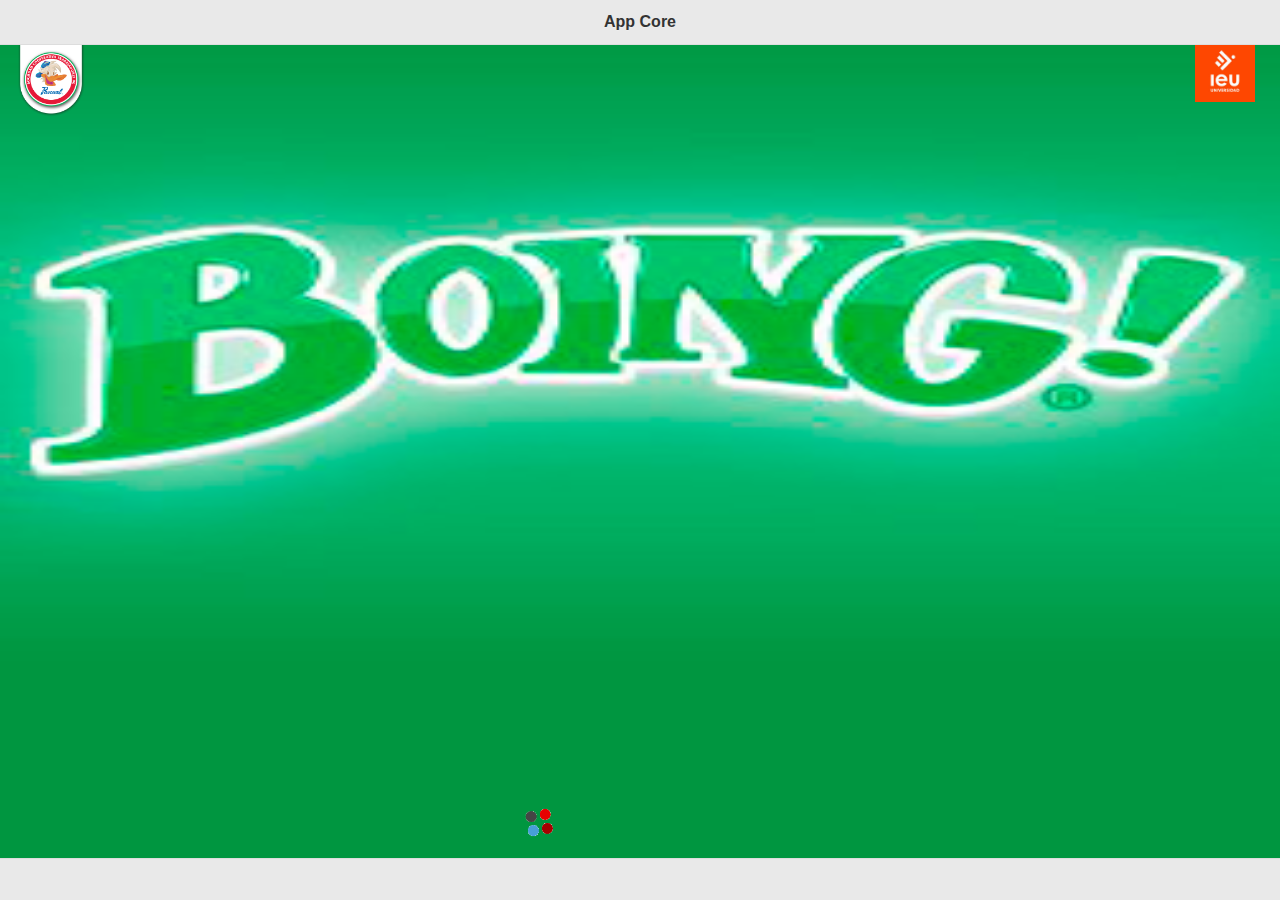
==== index.html @ b409444f "s2" ====
<!DOCTYPE html>
<html>
<head>
	<title></title>
	<meta name="viewport" content="width=device-width, initial-scale=1">
	<link rel="stylesheet" href="css/jquery.mobile-1.4.5.min.css" />
	<script src="librerias/jquery.min.js"></script>
	<script src="librerias/jquery.mobile-1.4.5.min.js"></script>
</head>
<body>
<div data-role="page" id="first" style="background: url('img/boing.png') no-repeat no-repeat; background-position: top; background-size: 100% 100%">

	<div data-role="header" data-position="fixed">
		<h1>App Core</h1>
	</div><!-- /header -->

	<div role="main" class="ui-content" style="width: 100%;">
		<img src="img/logo-pascual5.png" style="top: 40px; position: absolute; width: 70px;">
		<img src="img/ieu-logo.png" style="top:40px; position: absolute; width: 60px; right: 25px;">
		<img src="img/loader.gif" style="position: absolute; bottom: 50px; width: 55px; left: 40%;">
	</div><!-- /content -->

	<script type="text/javascript">
		setTimeout(function () {
			window.location.href="#second";
		},5000);
	</script>

	<div data-role="footer" data-position="fixed">
		<h4></h4>
	</div><!-- /footer -->
</div><!-- /page -->

<div data-role="page" id="second">

	<div data-role="header" data-position="fixed">
		<h1>App Core</h1>
	</div><!-- /header -->

	<div role="main" class="ui-content">
		<a href="#lista">lista</a>
	</div><!-- /content -->

	<div data-role="footer" data-position="fixed">
		<h4></h4>
	</div><!-- /footer -->
</div><!-- /page -->

<div data-role="page" id="lista">

	<div data-role="header" data-position="fixed">
		<h1>App Core</h1>
	</div><!-- /header -->

	<div role="main" class="ui-content">
		<ul data-role="listview" data-inset="true">
		    <li><a href="#p5">
		        <img src="img/per.jpg">
		        <h2>Prueba 1</h2>
		        <p>Lorem ipsum dolor sit amet</p></a>
		    </li>
			<li>
				<a href="#p4">
			    <img src="img/per.jpg">
			    <h2>Prueba 2</h2>
			    <p>Lorem ipsum dolor sit amet</p></a>
			</li>
			<li><a href="#p3">
		        <img src="img/per.jpg">
		        <h2>Prueba 3</h2>
		        <p>Lorem ipsum dolor sit amet</p></a>
		    </li>
		</ul>
	</div><!-- /content -->

	<div data-role="footer" data-position="fixed">
		<h4></h4>
		
		<p></p>
	</div><!-- /footer -->
</div><!-- /page -->

</body>
</html>
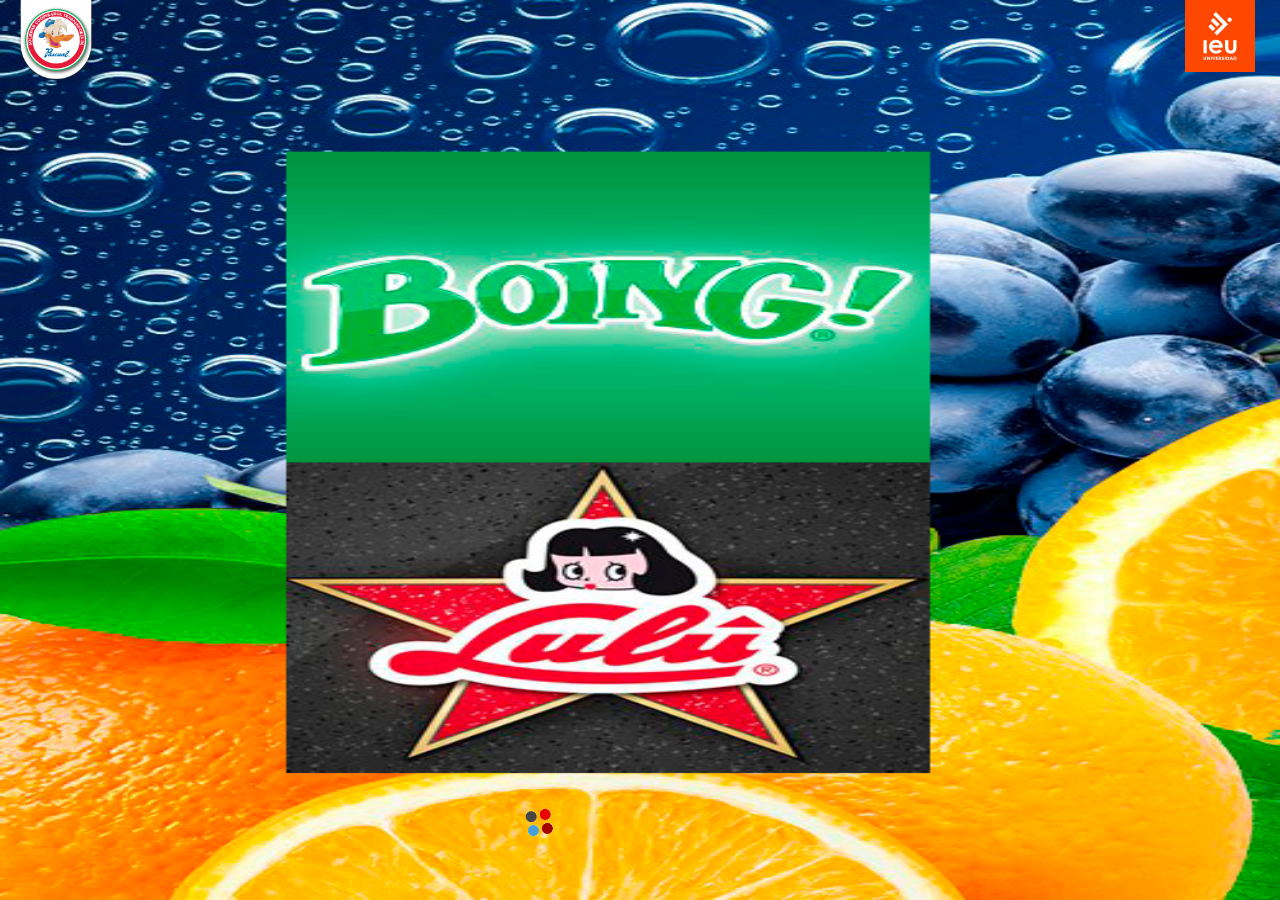
==== commit 3a3f764c: "s6" ====
--- a/index.html
+++ b/index.html
@@ -10,13 +10,9 @@
 <body>
 <div data-role="page" id="first" style="background: url('img/boing.png') no-repeat no-repeat; background-position: top; background-size: 100% 100%">
 
-	<div data-role="header" data-position="fixed">
-		<h1>App Core</h1>
-	</div><!-- /header -->
-
 	<div role="main" class="ui-content" style="width: 100%;">
-		<img src="img/logo-pascual5.png" style="top: 40px; position: absolute; width: 70px;">
-		<img src="img/ieu-logo.png" style="top:40px; position: absolute; width: 60px; right: 25px;">
+		<img src="img/logo-pascual5.png" style="top: -5px; position: absolute; width: 80px;">
+		<img src="img/ieu-logo.png" style="top:0; position: absolute; width: 70px; right: 25px;">
 		<img src="img/loader.gif" style="position: absolute; bottom: 50px; width: 55px; left: 40%;">
 	</div><!-- /content -->
 
@@ -25,10 +21,7 @@
 			window.location.href="#second";
 		},5000);
 	</script>
-
-	<div data-role="footer" data-position="fixed">
-		<h4></h4>
-	</div><!-- /footer -->
+ 
 </div><!-- /page -->
 
 <div data-role="page" id="second">
@@ -39,11 +32,23 @@
 
 	<div role="main" class="ui-content">
 		<a href="#lista">lista</a>
+		<form>
+			<label for="text-basic">Usuario:</label>
+			<input type="text" name="email" id="email" value="">
+			<label for="password">Contraseña:</label>
+			<input type="password" name="password" id="password" value="" autocomplete="off">	
+
+			<a href="#" class="ui-btn ui-corner-all ui-btn-inline ui-btn-b ui-mini">Enviar</a>
+			<a href="#lista" class="ui-btn ui-corner-all ui-btn-inline ui-btn-b ui-mini">Invitado</a>
+
+
+		</form>
+
 	</div><!-- /content -->
 
-	<div data-role="footer" data-position="fixed">
-		<h4></h4>
-	</div><!-- /footer -->
+	<div data-role="footer">
+        
+    </div><!-- /footer -->
 </div><!-- /page -->
 
 <div data-role="page" id="lista">
@@ -54,13 +59,13 @@
 
 	<div role="main" class="ui-content">
 		<ul data-role="listview" data-inset="true">
-		    <li><a href="#p5">
+		    <li><a href="#p1">
 		        <img src="img/per.jpg">
 		        <h2>Prueba 1</h2>
 		        <p>Lorem ipsum dolor sit amet</p></a>
 		    </li>
 			<li>
-				<a href="#p4">
+				<a href="#p2">
 			    <img src="img/per.jpg">
 			    <h2>Prueba 2</h2>
 			    <p>Lorem ipsum dolor sit amet</p></a>
@@ -73,10 +78,81 @@
 		</ul>
 	</div><!-- /content -->
 
+	<div data-role="footer">
+        
+    </div><!-- /footer -->
+</div>
+<div data-role="page" id="p1">
+
+	<div data-role="header" data-position="fixed">
+		<a href="#lista" class="ui-btn ui-icon-arrow-l ui-btn-icon-notext">Icon only</a>
+		<h1>App Core</h1>
+	</div><!-- /header -->
+
+	<div role="main" class="ui-content">
+		<img src="img/per.jpg" width="25%">
+		<h4>Prueba 1</h4>
+		<p>Lorem ipsum dolor sit amet, consectetur adipisicing elit, sed do eiusmod
+		tempor incididunt ut labore et dolore magna aliqua. Ut enim ad minim veniam,
+		quis nostrud exercitation ullamco laboris nisi ut aliquip ex ea commodo
+		consequat. Duis aute irure dolor in reprehenderit in voluptate velit esse
+		cillum dolore eu fugiat nulla pariatur. Excepteur sint occaecat cupidatat non
+		proident, sunt in culpa qui officia deserunt mollit anim id est laborum.</p>
+	</div><!-- /content -->
+
 	<div data-role="footer" data-position="fixed">
-		<h4></h4>
 		
-		<p></p>
+		
+		
+	</div><!-- /footer -->
+</div><!-- /page -->
+<div data-role="page" id="p2">
+
+	<div data-role="header" data-position="fixed">
+	<a href="#lista" class="ui-btn ui-icon-arrow-l ui-btn-icon-notext">Icon only</a>
+		<a href="principal.html" data-icon="arrow-l"></a>
+		<h1>App Core</h1>
+	</div><!-- /header -->
+
+	<div role="main" class="ui-content">
+		<img src="img/per.jpg" width="25%">
+		<h4>Prueba 2</h4>
+		<p>Lorem ipsum dolor sit amet, consectetur adipisicing elit, sed do eiusmod
+		tempor incididunt ut labore et dolore magna aliqua. Ut enim ad minim veniam,
+		quis nostrud exercitation ullamco laboris nisi ut aliquip ex ea commodo
+		consequat. Duis aute irure dolor in reprehenderit in voluptate velit esse
+		cillum dolore eu fugiat nulla pariatur. Excepteur sint occaecat cupidatat non
+		proident, sunt in culpa qui officia deserunt mollit anim id est laborum.</p>
+	</div><!-- /content -->
+
+	<div data-role="footer" data-position="fixed">
+		
+		
+		
+	</div><!-- /footer -->
+	</div>
+	<div data-role="page" id="p3">
+
+	<div data-role="header" data-position="fixed">
+		<a href="#lista" class="ui-btn ui-icon-arrow-l ui-btn-icon-notext">Icon only</a>
+		<h1>App Core</h1>
+	</div><!-- /header -->
+
+	<div role="main" class="ui-content">
+		<img src="img/per.jpg" width="25%">
+		<h4>Prueba 3</h4>
+		<p>Lorem ipsum dolor sit amet, consectetur adipisicing elit, sed do eiusmod
+		tempor incididunt ut labore et dolore magna aliqua. Ut enim ad minim veniam,
+		quis nostrud exercitation ullamco laboris nisi ut aliquip ex ea commodo
+		consequat. Duis aute irure dolor in reprehenderit in voluptate velit esse
+		cillum dolore eu fugiat nulla pariatur. Excepteur sint occaecat cupidatat non
+		proident, sunt in culpa qui officia deserunt mollit anim id est laborum.</p>
+	</div><!-- /content -->
+
+	<div data-role="footer" data-position="fixed">
+		
+		
+		
 	</div><!-- /footer -->
 </div><!-- /page -->
 
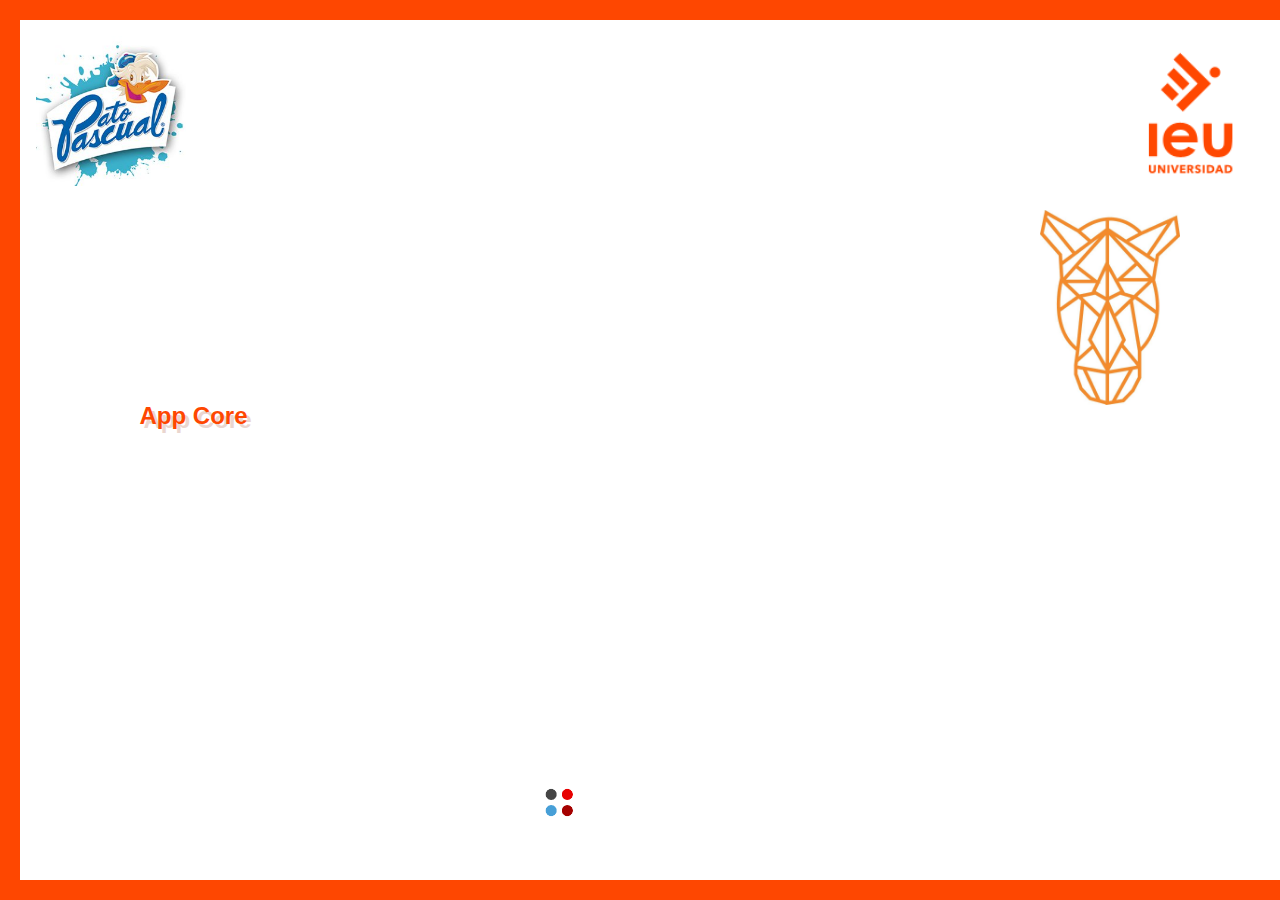
==== commit 5ad28937: "1" ====
--- a/index.html
+++ b/index.html
@@ -8,11 +8,13 @@
 	<script src="librerias/jquery.mobile-1.4.5.min.js"></script>
 </head>
 <body>
-<div data-role="page" id="first" style="background: url('img/boing.png') no-repeat no-repeat; background-position: top; background-size: 100% 100%">
+<div data-role="page" id="first" style="background: #ffffff; border: solid #fe4701 20px; background-position: top; background-size: 100% 100%">
 
 	<div role="main" class="ui-content" style="width: 100%;">
-		<img src="img/logo-pascual5.png" style="top: -5px; position: absolute; width: 80px;">
-		<img src="img/ieu-logo.png" style="top:0; position: absolute; width: 70px; right: 25px;">
+		<img src="img/a11.jpg" style="position: absolute; width: 150px;">
+		<img src="img/ieu-logo1.png" style="top:10px; position: absolute; width: 160px; right: 30px;">
+		<img src="img/rinologo.jpg" style="top:190px; position: absolute; width: 140px; right: 120px;">
+		<div style="text-align: center; margin-top: 364px; width: 315px; text-shadow: 4px 4px #ead6cf; font-weight: bold; font-size: 24px;color: #fe4701;">App Core</div>
 		<img src="img/loader.gif" style="position: absolute; bottom: 50px; width: 55px; left: 40%;">
 	</div><!-- /content -->
 
@@ -31,7 +33,6 @@
 	</div><!-- /header -->
 
 	<div role="main" class="ui-content">
-		<a href="#lista">lista</a>
 		<form>
 			<label for="text-basic">Usuario:</label>
 			<input type="text" name="email" id="email" value="">
@@ -59,21 +60,26 @@
 
 	<div role="main" class="ui-content">
 		<ul data-role="listview" data-inset="true">
-		    <li><a href="#p1">
+		    <li><a href="#ee">
 		        <img src="img/per.jpg">
-		        <h2>Prueba 1</h2>
-		        <p>Lorem ipsum dolor sit amet</p></a>
+		        <h2>Expo 2017</h2>
+		        <p>Distintos proyectos de los alumnos</p></a>
 		    </li>
 			<li>
-				<a href="#p2">
+				<a href="#Ac">
 			    <img src="img/per.jpg">
-			    <h2>Prueba 2</h2>
-			    <p>Lorem ipsum dolor sit amet</p></a>
+			    <h2>Academias</h2>
+			    <p>Presentacion de academias 28 de junio 2017</p></a>
 			</li>
-			<li><a href="#p3">
+			<li><a href="#rr">
 		        <img src="img/per.jpg">
-		        <h2>Prueba 3</h2>
-		        <p>Lorem ipsum dolor sit amet</p></a>
+		        <h2>Rino Runner</h2>
+		        <p>Rino Runner 25 de junio 2017</p></a>
+		    </li>
+			<li><a href="#ce">
+		        <img src="img/per.jpg">
+		        <h2>Cierre esolar</h2>
+		        <p>Cierre escolar 18 de Julio 2017</p></a>
 		    </li>
 		</ul>
 	</div><!-- /content -->
@@ -82,7 +88,7 @@
         
     </div><!-- /footer -->
 </div>
-<div data-role="page" id="p1">
+<div data-role="page" id="ee">
 
 	<div data-role="header" data-position="fixed">
 		<a href="#lista" class="ui-btn ui-icon-arrow-l ui-btn-icon-notext">Icon only</a>
@@ -91,47 +97,15 @@
 
 	<div role="main" class="ui-content">
 		<img src="img/per.jpg" width="25%">
-		<h4>Prueba 1</h4>
-		<p>Lorem ipsum dolor sit amet, consectetur adipisicing elit, sed do eiusmod
-		tempor incididunt ut labore et dolore magna aliqua. Ut enim ad minim veniam,
-		quis nostrud exercitation ullamco laboris nisi ut aliquip ex ea commodo
-		consequat. Duis aute irure dolor in reprehenderit in voluptate velit esse
-		cillum dolore eu fugiat nulla pariatur. Excepteur sint occaecat cupidatat non
-		proident, sunt in culpa qui officia deserunt mollit anim id est laborum.</p>
+		<h4>Expo Emprendedores 2017</h4>
+		<p>Es una actividad que se realiza cada año por alumnos de la preparatoria IEU en la cual se presenta distintos proyectos realizados a lo largo de ciclo escolar de las distintas areas que conforman la institucion.En la cual asisten padres de famila, alumnado, y distintas personalidades relevantes.
+		La cita para este evento es el dia 23 de Junio a las 11:00 am </p>
 	</div><!-- /content -->
 
 	<div data-role="footer" data-position="fixed">
-		
-		
-		
 	</div><!-- /footer -->
-</div><!-- /page -->
-<div data-role="page" id="p2">
-
-	<div data-role="header" data-position="fixed">
-	<a href="#lista" class="ui-btn ui-icon-arrow-l ui-btn-icon-notext">Icon only</a>
-		<a href="principal.html" data-icon="arrow-l"></a>
-		<h1>App Core</h1>
-	</div><!-- /header -->
-
-	<div role="main" class="ui-content">
-		<img src="img/per.jpg" width="25%">
-		<h4>Prueba 2</h4>
-		<p>Lorem ipsum dolor sit amet, consectetur adipisicing elit, sed do eiusmod
-		tempor incididunt ut labore et dolore magna aliqua. Ut enim ad minim veniam,
-		quis nostrud exercitation ullamco laboris nisi ut aliquip ex ea commodo
-		consequat. Duis aute irure dolor in reprehenderit in voluptate velit esse
-		cillum dolore eu fugiat nulla pariatur. Excepteur sint occaecat cupidatat non
-		proident, sunt in culpa qui officia deserunt mollit anim id est laborum.</p>
-	</div><!-- /content -->
-
-	<div data-role="footer" data-position="fixed">
-		
-		
-		
-	</div><!-- /footer -->
-	</div>
-	<div data-role="page" id="p3">
+</div>
+<div data-role="page" id="Ac">
 
 	<div data-role="header" data-position="fixed">
 		<a href="#lista" class="ui-btn ui-icon-arrow-l ui-btn-icon-notext">Icon only</a>
@@ -140,21 +114,50 @@
 
 	<div role="main" class="ui-content">
 		<img src="img/per.jpg" width="25%">
-		<h4>Prueba 3</h4>
-		<p>Lorem ipsum dolor sit amet, consectetur adipisicing elit, sed do eiusmod
-		tempor incididunt ut labore et dolore magna aliqua. Ut enim ad minim veniam,
-		quis nostrud exercitation ullamco laboris nisi ut aliquip ex ea commodo
-		consequat. Duis aute irure dolor in reprehenderit in voluptate velit esse
-		cillum dolore eu fugiat nulla pariatur. Excepteur sint occaecat cupidatat non
-		proident, sunt in culpa qui officia deserunt mollit anim id est laborum.</p>
+		<h4> Presentacion de academias 18 junio 2017</h4>
+		<p>IEU ofrece actividades extra academicas las cuales fortalecen habilidades individuales de los alumnos en diferentes areas como deportivas, artisticas y culinarias.
+Por lo cual se les invita a la presentacion de lo aprendido en cada area. </p>
 	</div><!-- /content -->
 
 	<div data-role="footer" data-position="fixed">
-		
-		
-		
 	</div><!-- /footer -->
-</div><!-- /page -->
+</div>
+
+<div data-role="page" id="rr">
+
+	<div data-role="header" data-position="fixed">
+		<a href="#lista" class="ui-btn ui-icon-arrow-l ui-btn-icon-notext">Icon only</a>
+		<h1>App Core</h1>
+	</div><!-- /header -->
+
+	<div role="main" class="ui-content">
+		<img src="img/per.jpg" width="25%">
+		<h4>Rino Runner 25 de junio 2017</h4>
+		<p>Despues de concluir sus compromisos academicos los alumnos de la preparatoria IEU se les brinda un espacio recreativo para su integracion.
+La actividad consta de una carrra de 5km en la cual tendran participacion alumnos, docentes y padres de familia. ¡Ven a correr con nosotros! </p>
+	</div><!-- /content -->
+
+	<div data-role="footer" data-position="fixed">
+	</div><!-- /footer -->
+</div>
+
+<div data-role="page" id="ce">
+
+	<div data-role="header" data-position="fixed">
+		<a href="#lista" class="ui-btn ui-icon-arrow-l ui-btn-icon-notext">Icon only</a>
+		<h1>App Core</h1>
+	</div><!-- /header -->
+
+	<div role="main" class="ui-content">
+		<img src="img/per.jpg" width="25%">
+		<h4>Cierre escolar 2016-2017</h4>
+		<p>Terminando con provecho este ciclo y preparandonos para el siguiente agradecemos que sean parte de esta gran familia IEU
+		Cierre escolar 18 de Julio del presente año</p>
+	</div><!-- /content -->
+
+	<div data-role="footer" data-position="fixed">
+	</div><!-- /footer -->
+</div>
 
 </body>
 </html>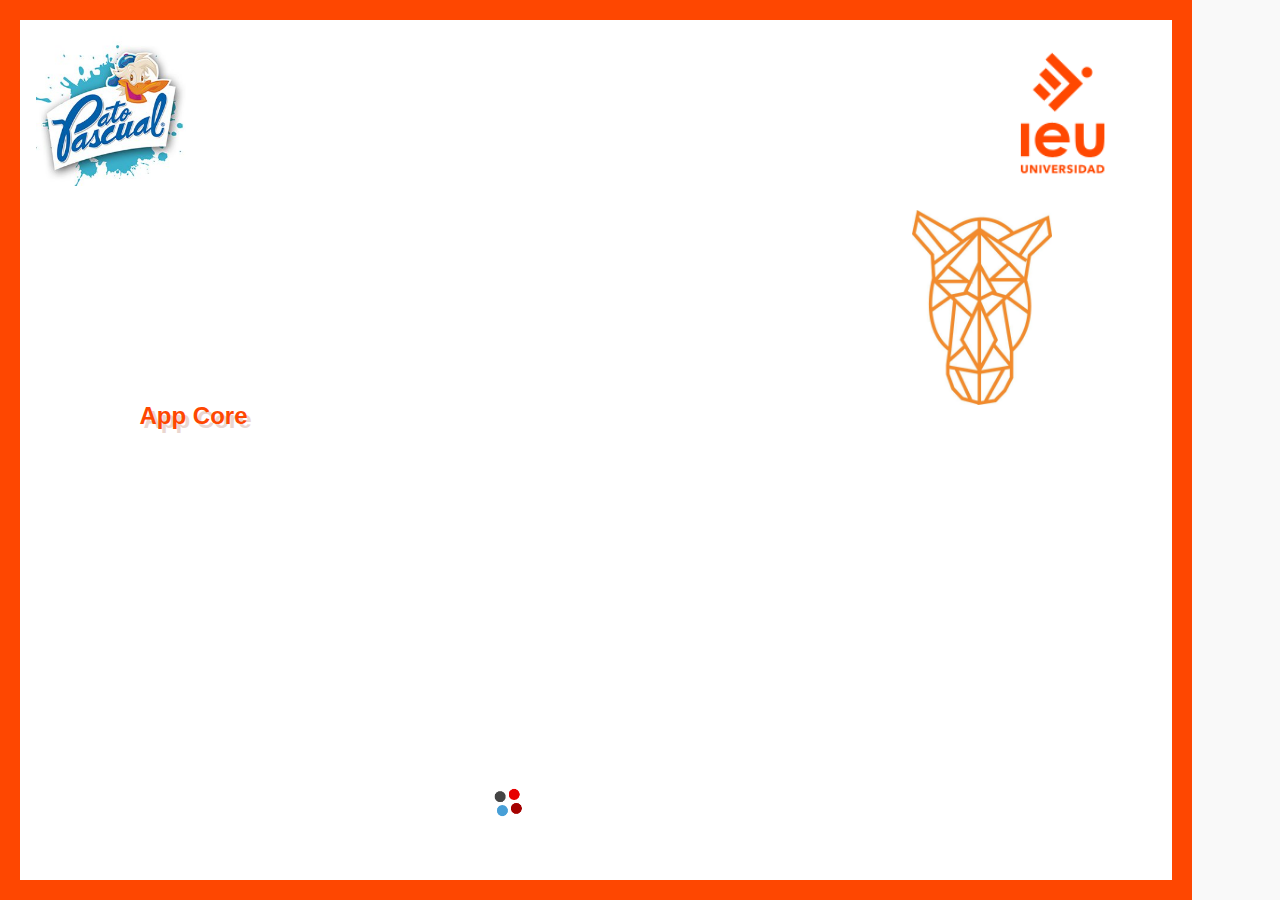
==== commit b8c5a136: "5" ====
--- a/index.html
+++ b/index.html
@@ -4,11 +4,12 @@
 	<title></title>
 	<meta name="viewport" content="width=device-width, initial-scale=1">
 	<link rel="stylesheet" href="css/jquery.mobile-1.4.5.min.css" />
+	<link rel="stylesheet" type="text/css" href="css/ind.css">
 	<script src="librerias/jquery.min.js"></script>
 	<script src="librerias/jquery.mobile-1.4.5.min.js"></script>
 </head>
 <body>
-<div data-role="page" id="first" style="background: #ffffff; border: solid #fe4701 20px; background-position: top; background-size: 100% 100%">
+<div data-role="page" id="first" style="width:90%; background: #ffffff; border: solid #fe4701 20px; background-position: top; background-size: 100% 100%">
 
 	<div role="main" class="ui-content" style="width: 100%;">
 		<img src="img/a11.jpg" style="position: absolute; width: 150px;">
@@ -28,7 +29,7 @@
 
 <div data-role="page" id="second">
 
-	<div data-role="header" data-position="fixed">
+	<div data-role="header"  data-position="fixed" id="head">
 		<h1>App Core</h1>
 	</div><!-- /header -->
 
@@ -47,14 +48,14 @@
 
 	</div><!-- /content -->
 
-	<div data-role="footer">
+	<div data-role="footer" id="foot">
         
     </div><!-- /footer -->
 </div><!-- /page -->
 
 <div data-role="page" id="lista">
 
-	<div data-role="header" data-position="fixed">
+	<div data-role="header" data-position="fixed" id="head">
 		<h1>App Core</h1>
 	</div><!-- /header -->
 
@@ -84,13 +85,13 @@
 		</ul>
 	</div><!-- /content -->
 
-	<div data-role="footer">
+	<div data-role="footer" id="foot">
         
     </div><!-- /footer -->
 </div>
 <div data-role="page" id="ee">
 
-	<div data-role="header" data-position="fixed">
+	<div data-role="header" data-position="fixed" id="head">
 		<a href="#lista" class="ui-btn ui-icon-arrow-l ui-btn-icon-notext">Icon only</a>
 		<h1>App Core</h1>
 	</div><!-- /header -->
@@ -102,12 +103,12 @@
 		La cita para este evento es el dia 23 de Junio a las 11:00 am </p>
 	</div><!-- /content -->
 
-	<div data-role="footer" data-position="fixed">
+	<div data-role="footer" data-position="fixed" id="foot">
 	</div><!-- /footer -->
 </div>
 <div data-role="page" id="Ac">
 
-	<div data-role="header" data-position="fixed">
+	<div data-role="header" data-position="fixed" id="head">
 		<a href="#lista" class="ui-btn ui-icon-arrow-l ui-btn-icon-notext">Icon only</a>
 		<h1>App Core</h1>
 	</div><!-- /header -->
@@ -119,13 +120,13 @@
 Por lo cual se les invita a la presentacion de lo aprendido en cada area. </p>
 	</div><!-- /content -->
 
-	<div data-role="footer" data-position="fixed">
+	<div data-role="footer" data-position="fixed" id="foot">
 	</div><!-- /footer -->
 </div>
 
 <div data-role="page" id="rr">
 
-	<div data-role="header" data-position="fixed">
+	<div data-role="header" data-position="fixed" id="head">
 		<a href="#lista" class="ui-btn ui-icon-arrow-l ui-btn-icon-notext">Icon only</a>
 		<h1>App Core</h1>
 	</div><!-- /header -->
@@ -137,13 +138,13 @@
 La actividad consta de una carrra de 5km en la cual tendran participacion alumnos, docentes y padres de familia. ¡Ven a correr con nosotros! </p>
 	</div><!-- /content -->
 
-	<div data-role="footer" data-position="fixed">
+	<div data-role="footer" data-position="fixed" id="foot">
 	</div><!-- /footer -->
 </div>
 
 <div data-role="page" id="ce">
 
-	<div data-role="header" data-position="fixed">
+	<div data-role="header" data-position="fixed" id="head">
 		<a href="#lista" class="ui-btn ui-icon-arrow-l ui-btn-icon-notext">Icon only</a>
 		<h1>App Core</h1>
 	</div><!-- /header -->
@@ -155,7 +156,7 @@
 		Cierre escolar 18 de Julio del presente año</p>
 	</div><!-- /content -->
 
-	<div data-role="footer" data-position="fixed">
+	<div data-role="footer" data-position="fixed" id="foot">
 	</div><!-- /footer -->
 </div>
 
--- a/css/ind.css
+++ b/css/ind.css
@@ -0,0 +1,15 @@
+#head{
+	background: rgba(1, 156, 178, 0.71);
+}
+
+#head h1{
+	color: #fe4701; 
+	text-shadow: 2px 1px black;
+}
+
+#foot{
+	background: rgba(1,156,178,0.71);
+	bottom: 0;
+	position: absolute;
+	width: 100%;
+}